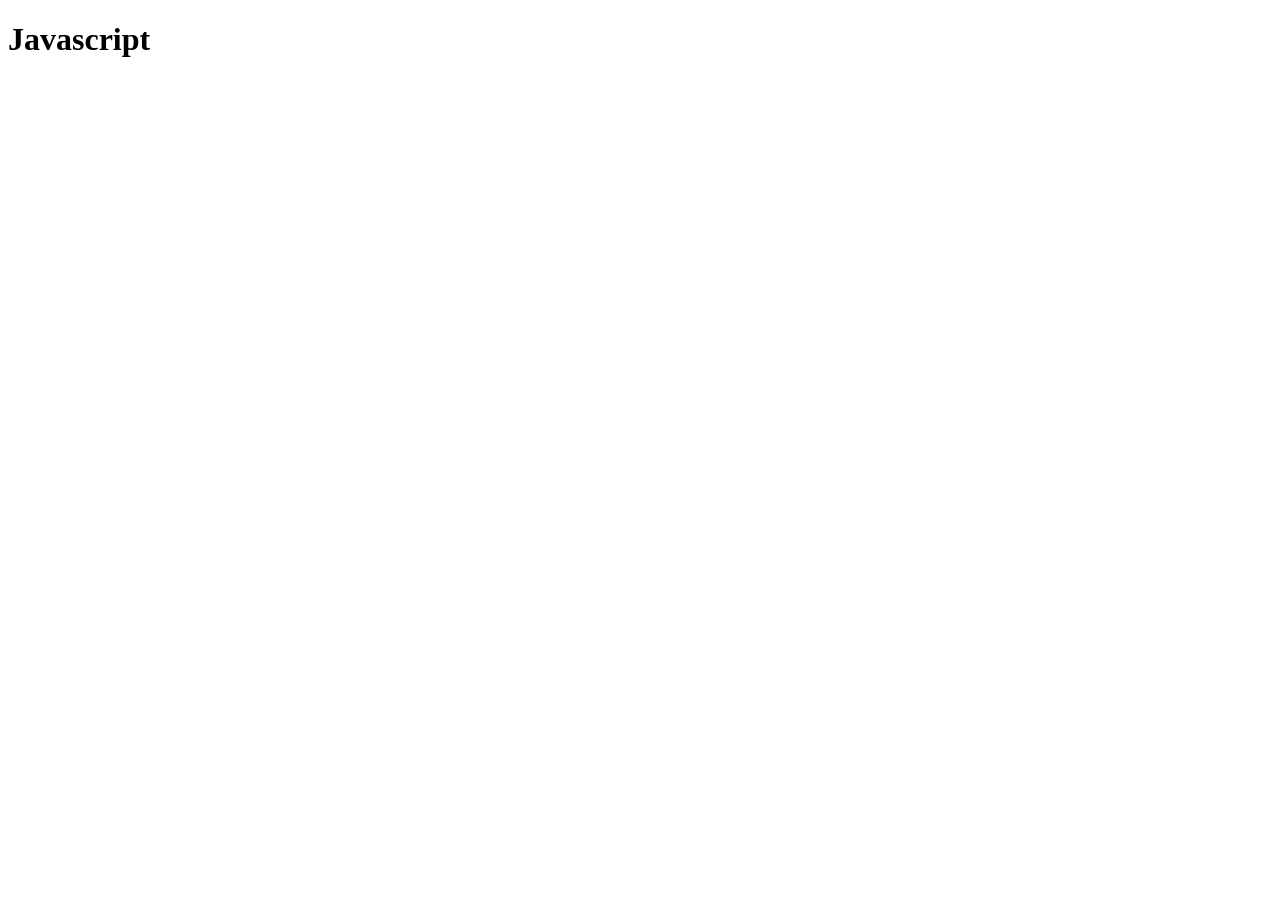
==== index.html @ 81628088 "project setup" ====
<!doctype html>
<html lang="en">
  <head>
    <meta charset="UTF-8" />
    <meta name="viewport" content="width=device-width, initial-scale=1.0" />
    <title>Javascript Tutorial</title>
  </head>
  <body>
    <h1>Javascript</h1>
  </body>
  <script src="loops/script.js"></script>
</html>
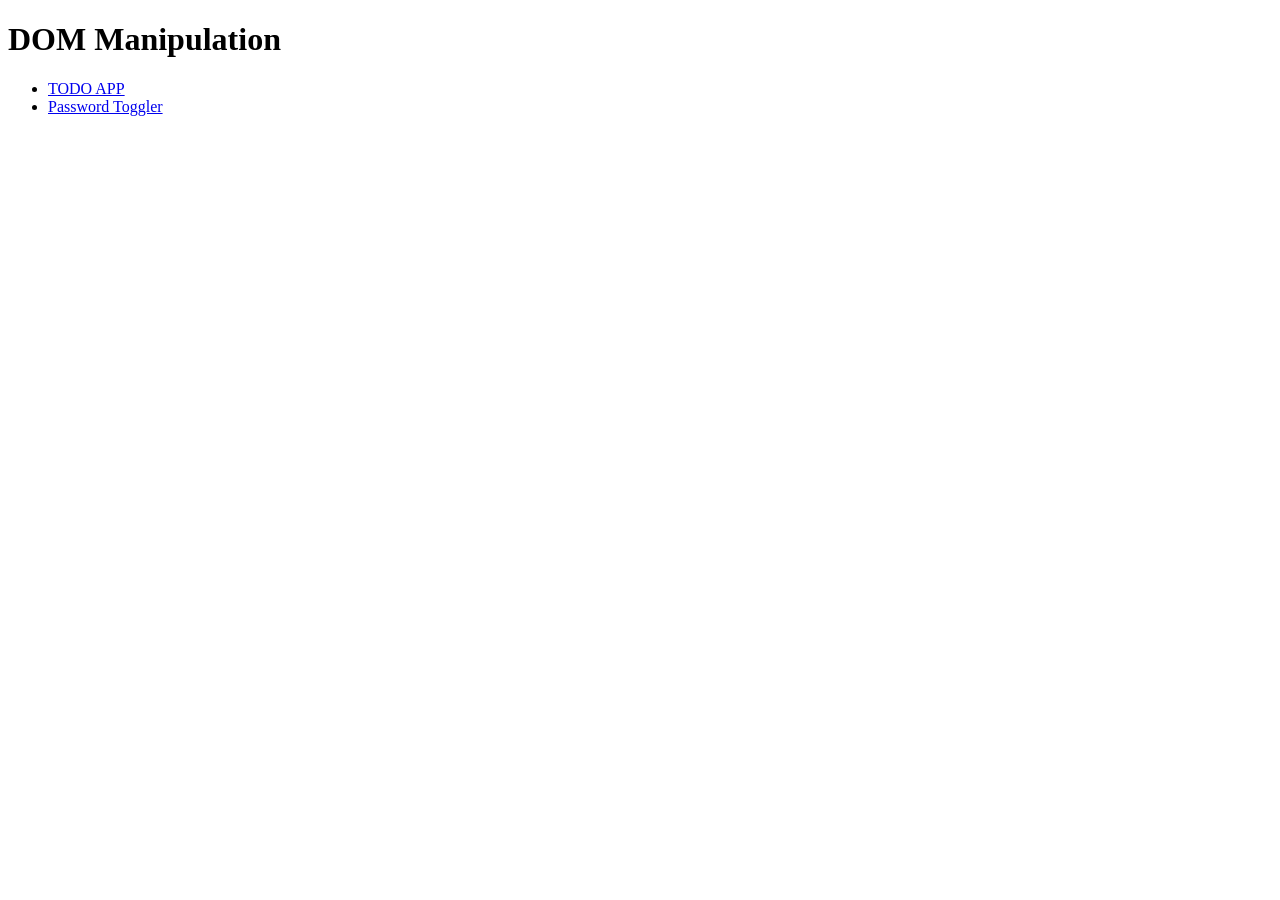
==== commit 65f348f7: "Add TODO app and password toggler functionality with UI enhancements" ====
--- a/index.html
+++ b/index.html
@@ -6,7 +6,15 @@
     <title>Javascript Tutorial</title>
   </head>
   <body>
-    <h1>Javascript</h1>
+    <main class="col-xl-8 mx-auto">
+      <h1 class="text-center mt-3">DOM Manipulation</h1>
+      <ul>
+        <li><a href="todo-app.html">TODO APP</a></li>
+        <li><a href="password-toggler.html">Password Toggler</a></li>
+      </ul>
+    </main>
   </body>
-  <script src="loops/script.js"></script>
+  <!-- <script src="conditionals/script.js"></script>
+  <script src="loops/script.js"></script> -->
+  <script src="arrays/script.js"></script>
 </html>
